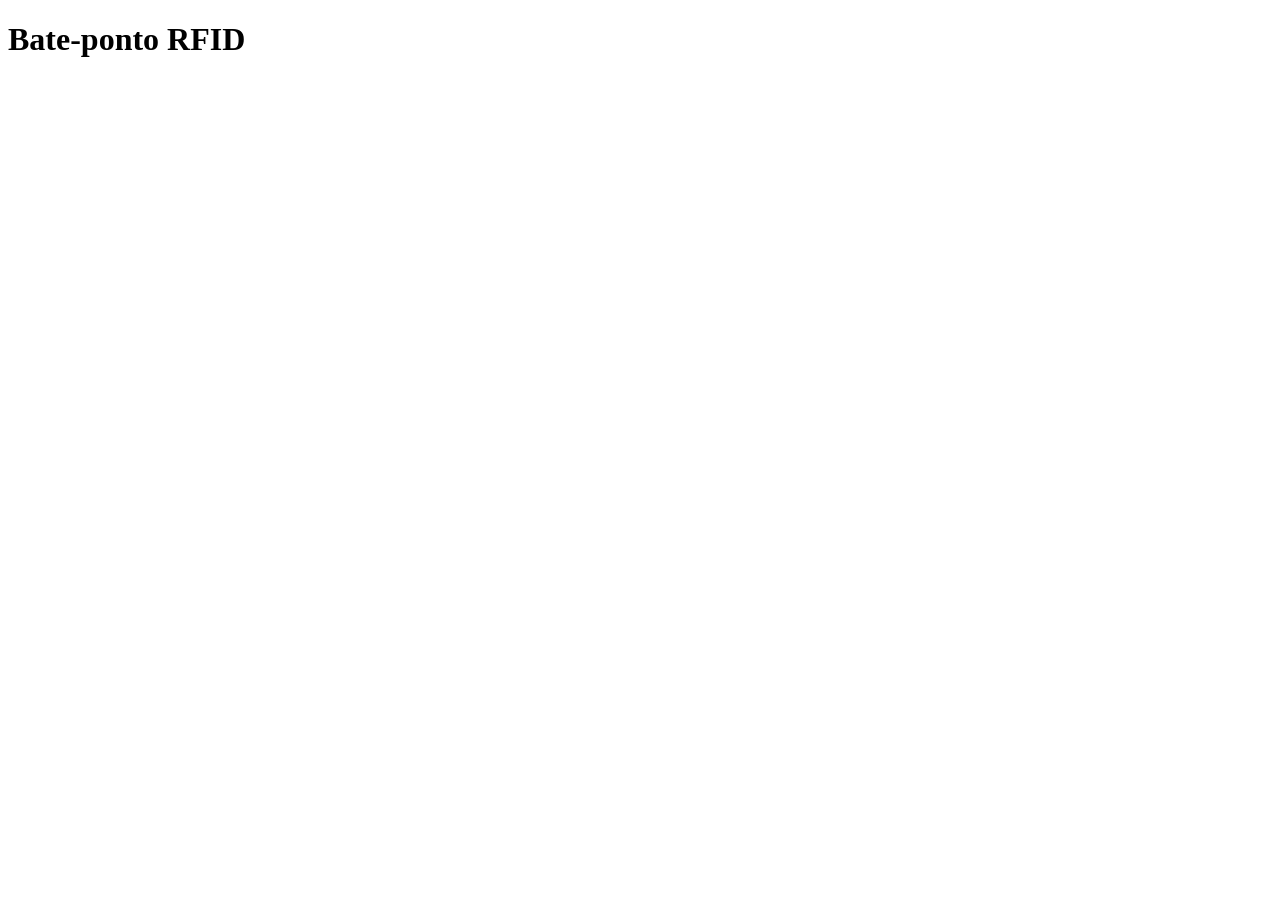
==== data/index.html @ df9d10bf "feat: adicionar página web local com login e sessão" ====
<!doctype html>
<html lang="pt-BR">
<head>
  <meta charset="utf-8">
  <meta name="viewport" content="width=device-width, initial-scale=1">
  <title>Bate-ponto RFID</title>
</head>
<body>
  <h1>Bate-ponto RFID</h1>
</body>
</html>
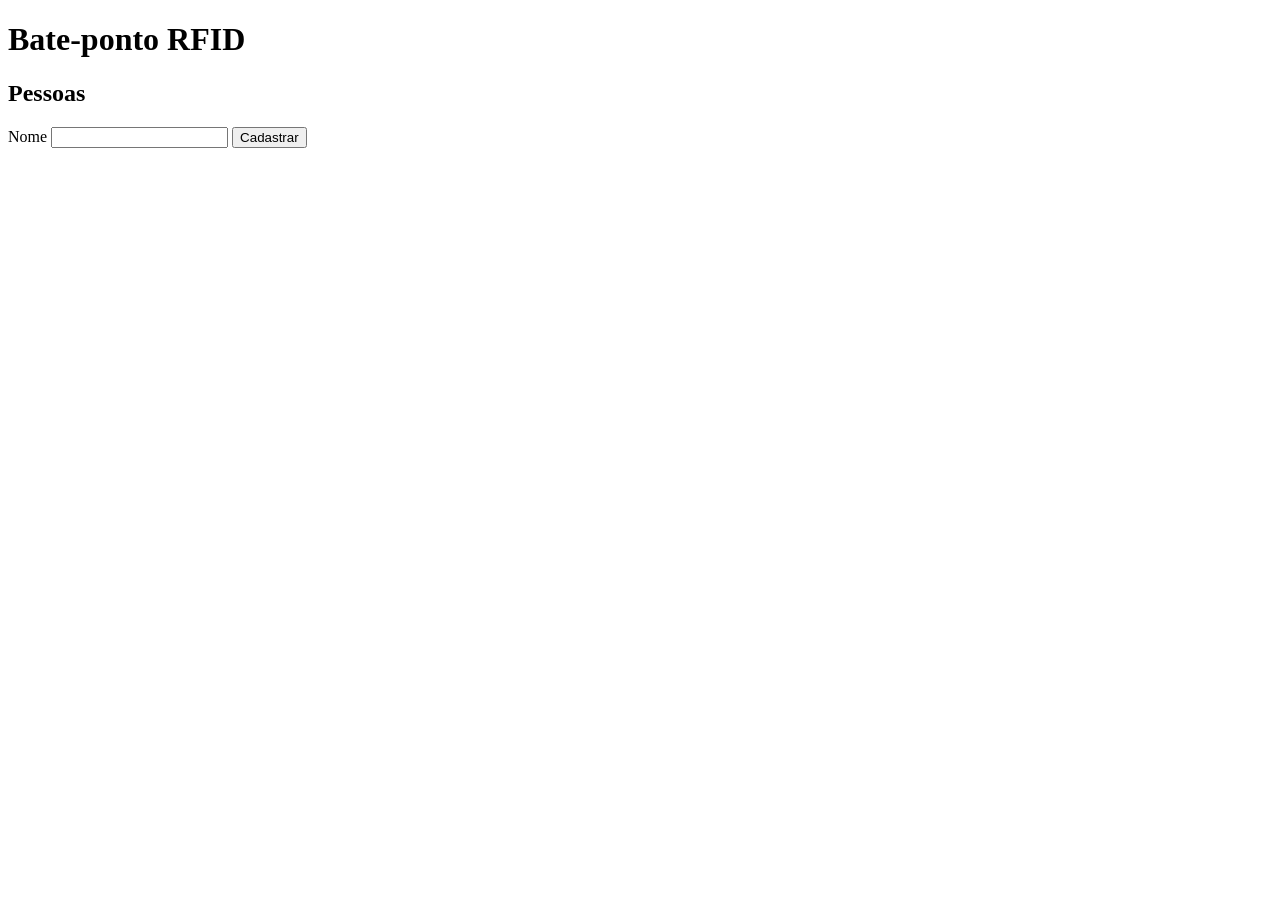
==== commit a9d0357d: "feat: cadastrar, listar e renomear pessoas com LittleFS" ====
--- a/data/index.html
+++ b/data/index.html
@@ -7,5 +7,15 @@
 </head>
 <body>
   <h1>Bate-ponto RFID</h1>
+  <h2>Pessoas</h2>
+  <!-- envia o nome para cadastrar uma pessoa -->
+  <form action="/people" method="post">
+    <label>Nome <input name="name" required></label>
+    <button type="submit">Cadastrar</button>
+  </form>
+  <!-- recebe os formulários de renomeação -->
+  <ul>
+    <!-- lista de pessoas -->
+  </ul>
 </body>
 </html>
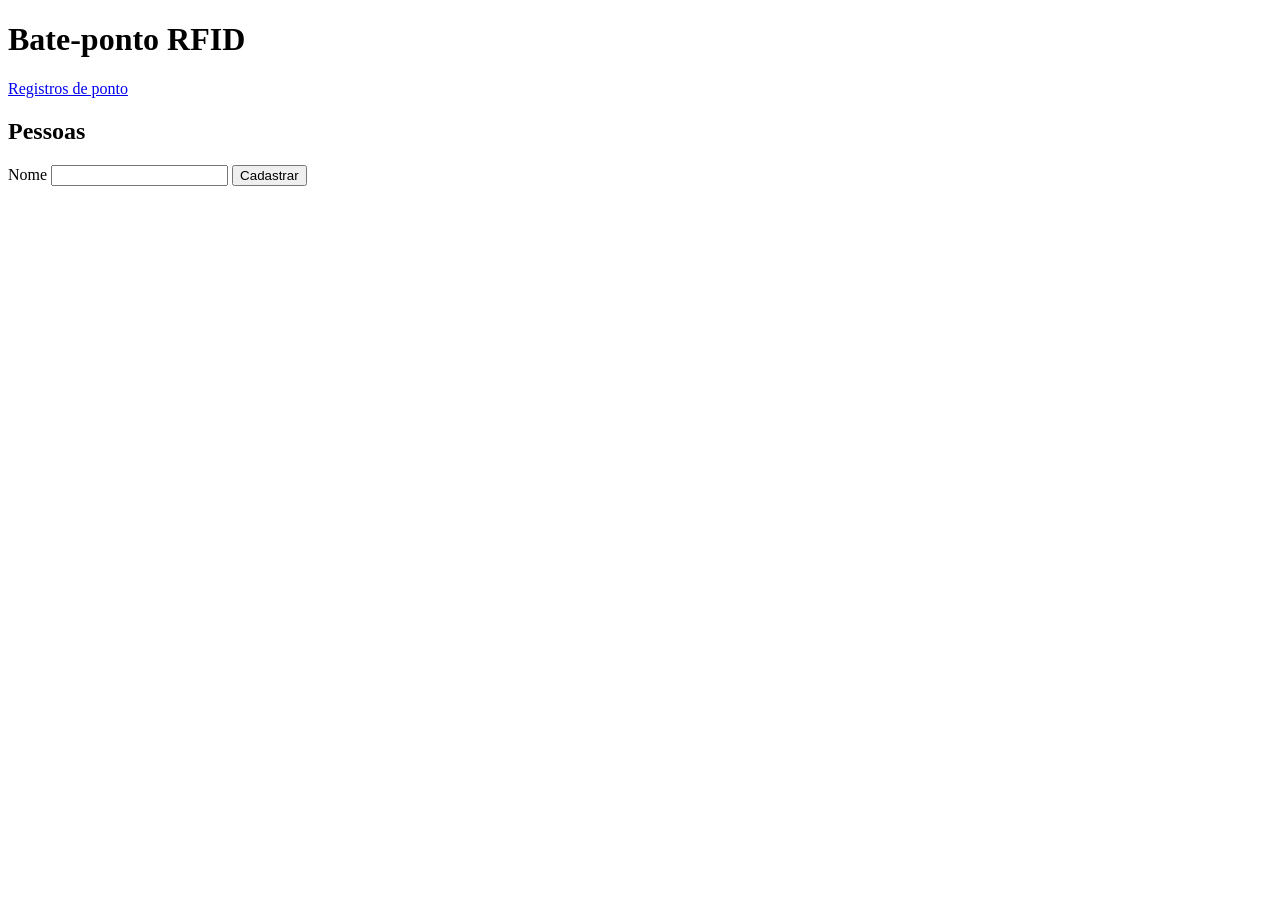
==== commit cedbbbde: "feat: gerenciar cartões e registrar ponto manualmente e por RFID" ====
--- a/data/index.html
+++ b/data/index.html
@@ -7,13 +7,14 @@
 </head>
 <body>
   <h1>Bate-ponto RFID</h1>
+  <p><a href="/records">Registros de ponto</a></p>
   <h2>Pessoas</h2>
   <!-- envia o nome para cadastrar uma pessoa -->
   <form action="/people" method="post">
     <label>Nome <input name="name" required></label>
     <button type="submit">Cadastrar</button>
   </form>
-  <!-- recebe os formulários de renomeação -->
+  <!-- recebe as ações de gerenciamento de cada pessoa -->
   <ul>
     <!-- lista de pessoas -->
   </ul>
